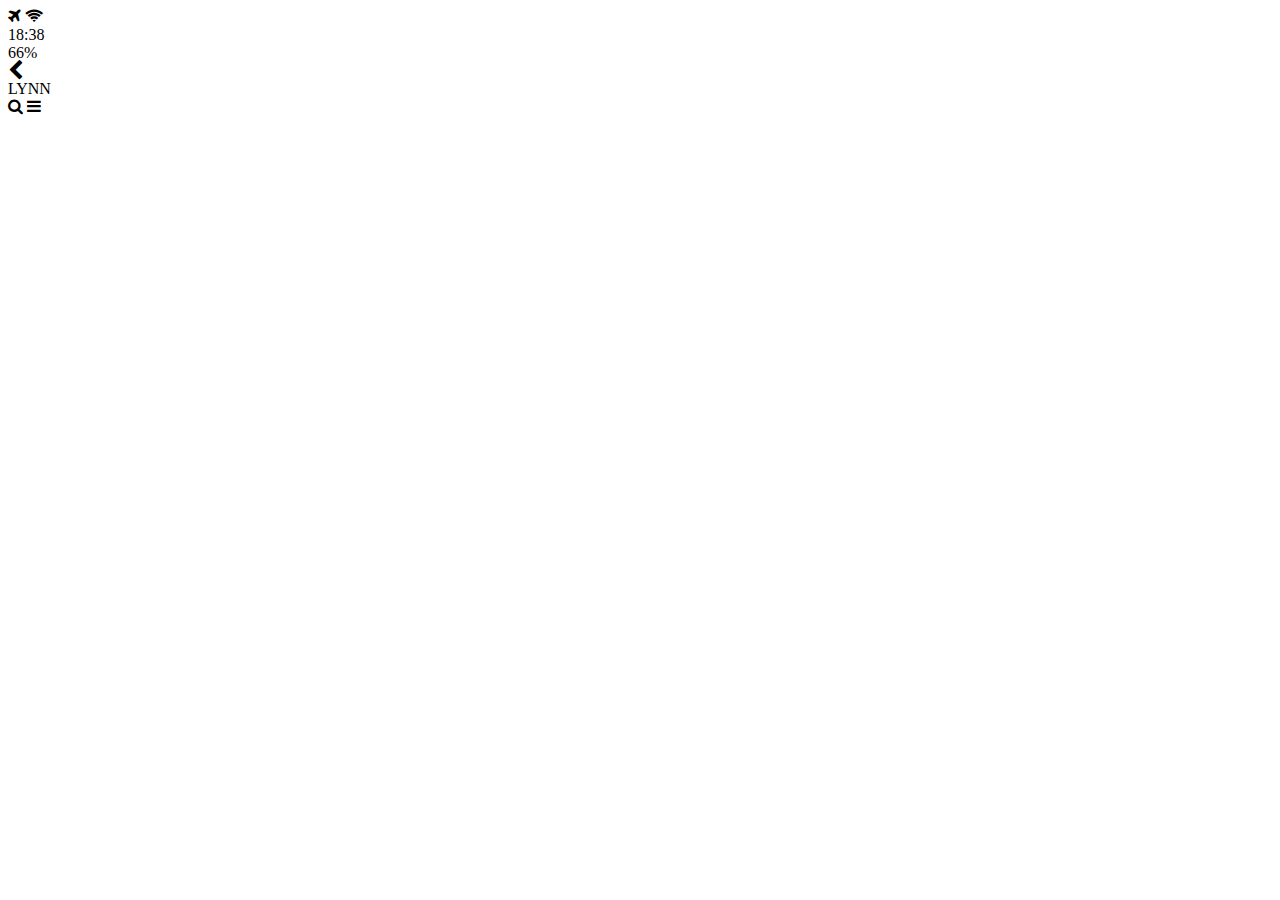
==== chat.html @ c1b3e21b "#1.4, layout" ====
<!DOCTYPE html>
<html lang="en">
<head>
    <meta charset="UTF-8">
    <meta name="viewport" content="width=device-width, initial-scale=1.0">
    <meta http-equiv="X-UA-Compatible" content="ie=edge">
    <link rel="stylesheet" href="https://maxcdn.bootstrapcdn.com/font-awesome/4.7.0/css/font-awesome.min.css">
    <title>Chat</title>
</head>
<body>
    <div class="header__top">
        <div class="div__header__column">
            <!-- plane icon -->
            <i class="fa fa-plane" aria-hidden="true"></i>
            <!-- wifi icon -->
            <i class="fa fa-wifi" aria-hidden="true"></i>

        </div>
        <div class="div__header__column">
            <span class="header__time">18:38</span>
        </div>
        <div class="div__header__column">
            <!-- moon -->
            <!-- blue icon -->
            <span class="header__battery">66% <!-- battery icon --></span>
        </div>
    </div>
    <div class="header__bottom">
        <div class="header__column">
            <i class="fa fa-chevron-left fa-lg"></i>
        </div>
        <div class="header__column">
            <span class="header__text">LYNN</span>
        </div>
        <div class="header__column">
            <i class="fa fa-search"></i>
            <i class="fa fa-bars"></i>
        </div>
    </div>
    
</body>
</html>
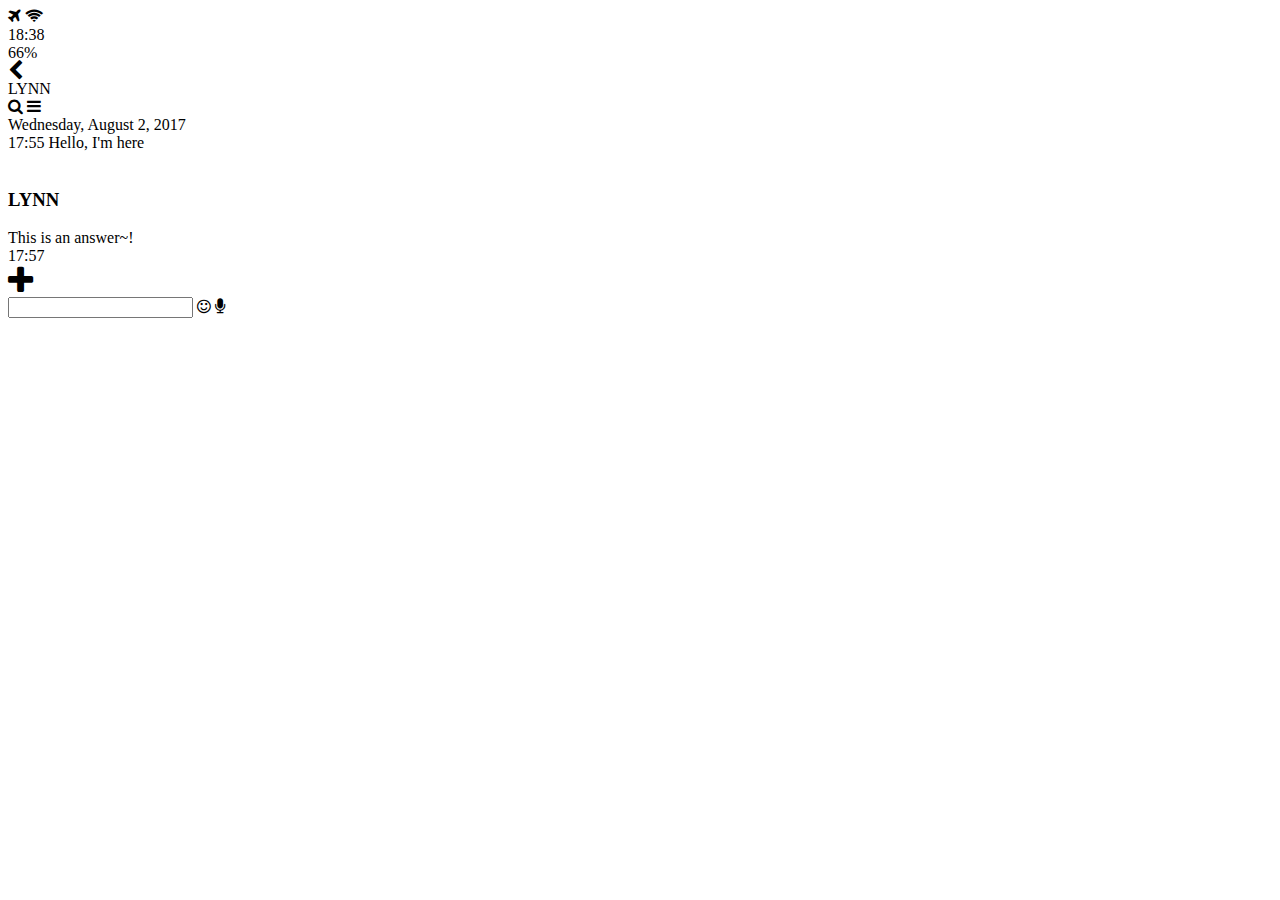
==== commit aed8b525: "#1-10, Chat laout of chat.html" ====
--- a/chat.html
+++ b/chat.html
@@ -8,6 +8,7 @@
     <title>Chat</title>
 </head>
 <body>
+    <header>
     <div class="header__top">
         <div class="div__header__column">
             <!-- plane icon -->
@@ -37,6 +38,33 @@
             <i class="fa fa-bars"></i>
         </div>
     </div>
-    
+</header>
+<main class="chat">
+    <div class="date-divider">
+        <span class="date-divider__text">Wednesday, August 2, 2017</span>
+    </div>
+    <div class="chat__message chat__message-from-me">
+        <span class="chat__message-time">17:55</span>
+        <span class="chat__message-body">Hello, I'm here</span>
+    </div>
+    <div class="chat__message chat__message-to-me">
+        <img src="./avatar.jpg" alt="" class="chat__message-avatar">
+        <div class="chat__message-center">
+            <h3 class="chat__message-username">LYNN</h3>
+            <span class="chat__message-body">This is an answer~!</span>
+        </div>
+        <span class="chat__message-time">17:57</span>
+    </div>
+</main>
+<div class="type-message">
+    <i class="fa fa-plus fa-2x"></i>
+    <div class="type-message__input">
+        <input type="text">
+        <i class="fa fa-smile-o"></i>
+        <span class="record-message">
+            <i class="fa fa-microphone"></i>
+        </span>
+    </div>
+</div>
 </body>
 </html>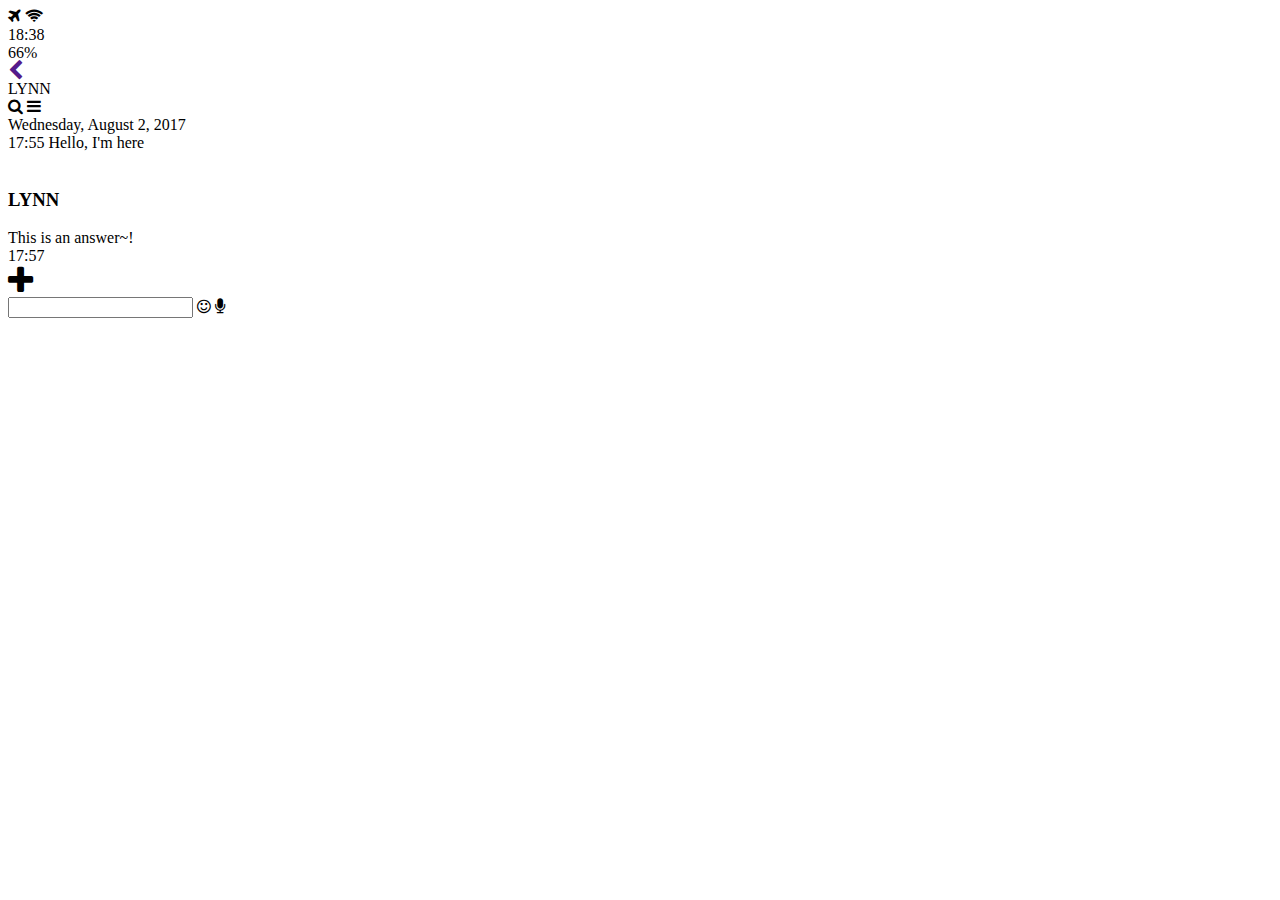
==== commit 7d5371eb: "#1.html - completed: profile, chat.html - back+ links" ====
--- a/chat.html
+++ b/chat.html
@@ -28,7 +28,9 @@
     </div>
     <div class="header__bottom">
         <div class="header__column">
-            <i class="fa fa-chevron-left fa-lg"></i>
+            <a href="">
+                <i class="fa fa-chevron-left fa-lg"></i>
+            </a>
         </div>
         <div class="header__column">
             <span class="header__text">LYNN</span>
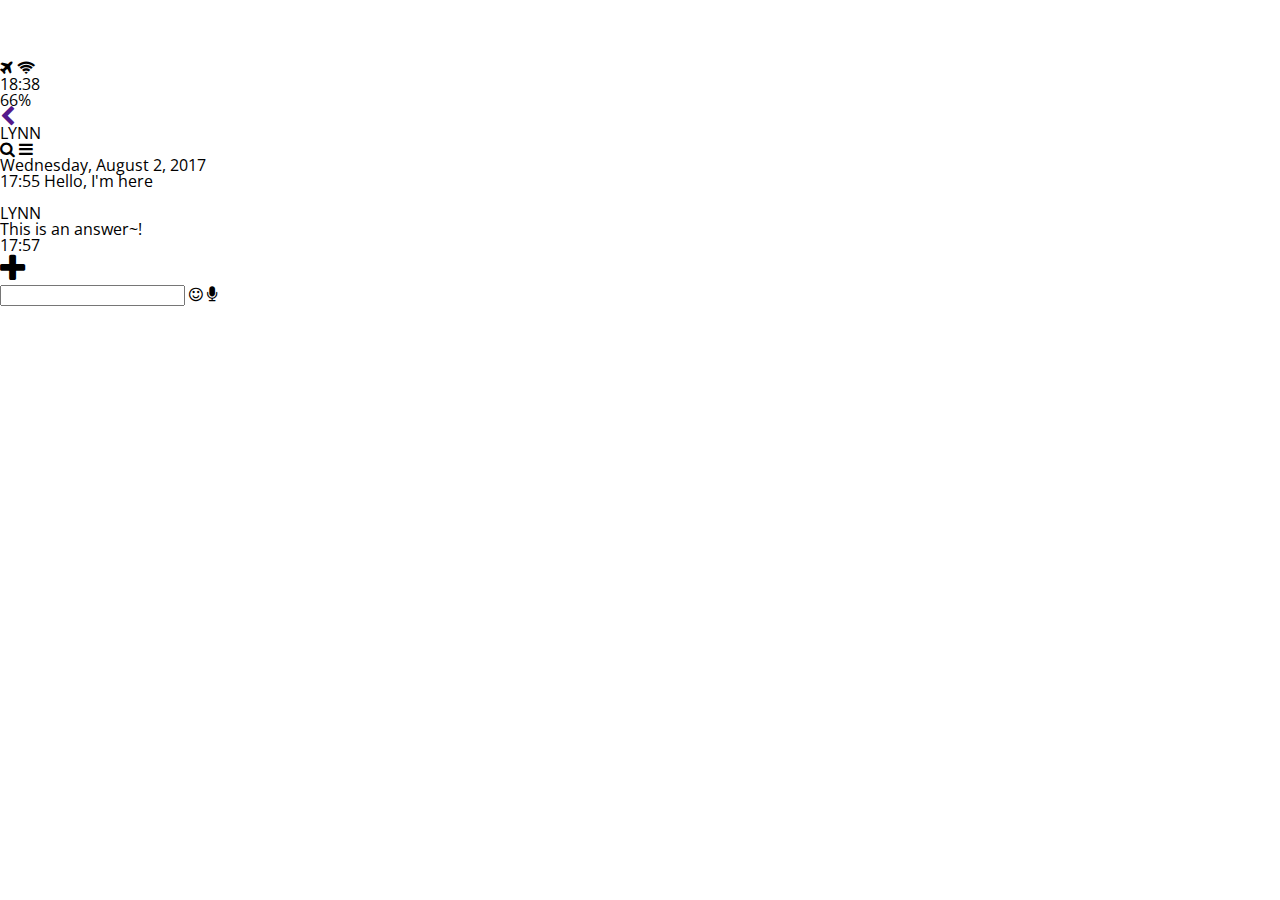
==== commit cf7d7736: "header css, globals.css" ====
--- a/chat.html
+++ b/chat.html
@@ -6,9 +6,10 @@
     <meta http-equiv="X-UA-Compatible" content="ie=edge">
     <link rel="stylesheet" href="https://maxcdn.bootstrapcdn.com/font-awesome/4.7.0/css/font-awesome.min.css">
     <title>Chat</title>
+    <link rel="stylesheet" href="./css/style.css">
 </head>
 <body>
-    <header>
+    <header class="top-header>
     <div class="header__top">
         <div class="div__header__column">
             <!-- plane icon -->
--- a/css/style.css
+++ b/css/style.css
@@ -0,0 +1,7 @@
+@import url('https://fonts.googleapis.com/css?family=Open+Sans:400,600');
+@import './reset.css';
+@import './globals.css';
+@import './header.css';
+@import './navigation.css';
+
+
